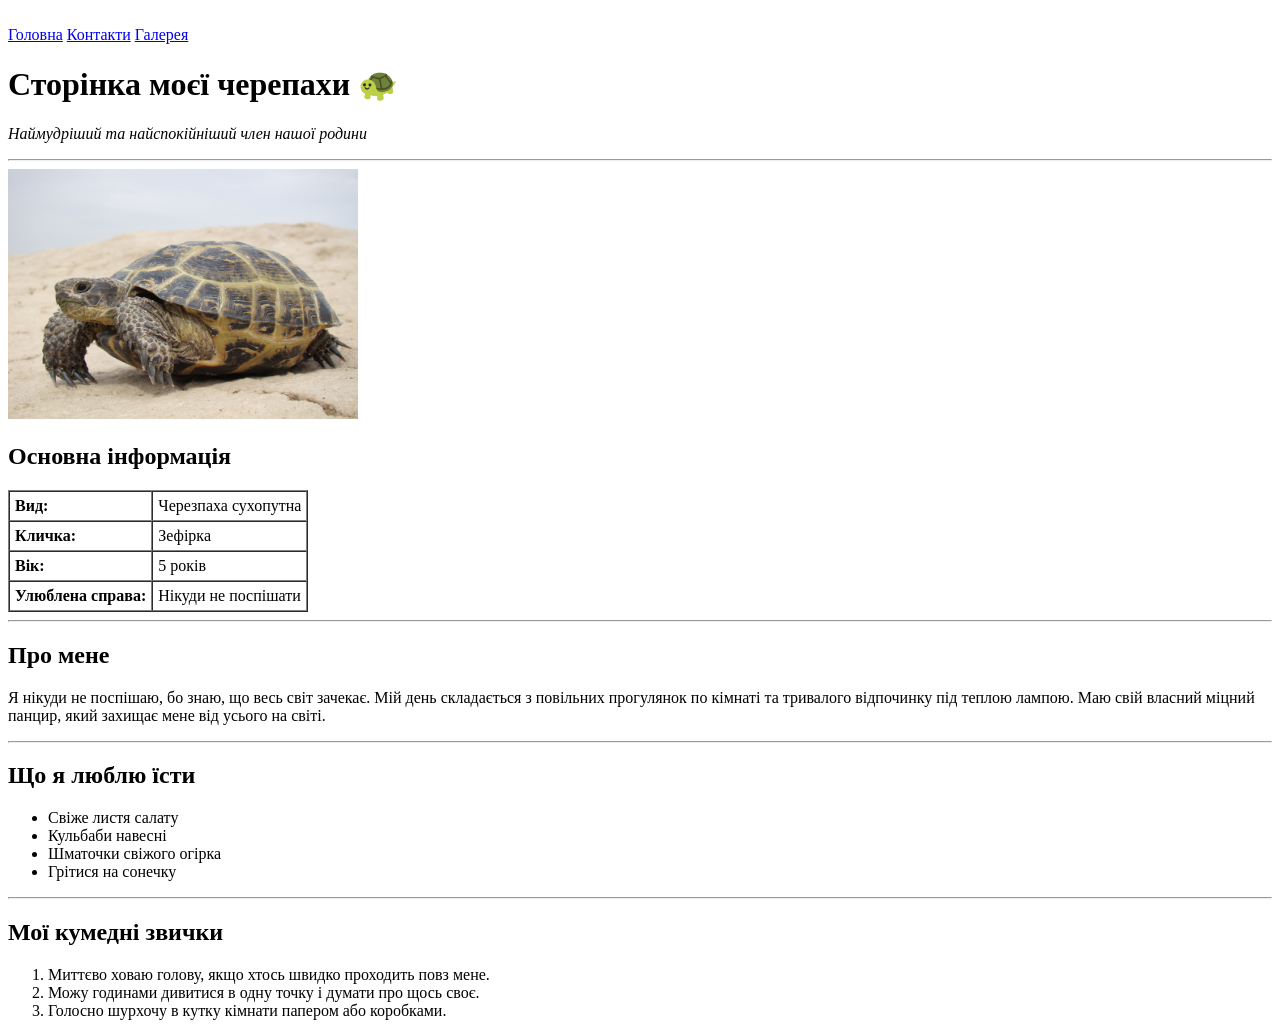
==== index.html @ fc7ae923 "first commit" ====
<!DOCTYPE html>
<html lang="en">
<head>
    <meta charset="UTF-8">
    <meta name="viewport" content="width=device-width, initial-scale=1.0">
    <title>Моя домашня черепаха</title>
</head>
<body>
    <br>
    <header>
        <nav>
            <a href="./index.html">Головна</a>
            <a href="./Pages/contact.html">Контакти</a>
            <a href="./Pages/gallery.html">Галерея</a>
        </nav>
    </header>

    <h1>Сторінка моєї черепахи 🐢</h1>
    <p><i>Наймудріший та найспокійніший член нашої родини</i></p>

    <hr>
    
    <img src="./Photo/Testudo_horsfieldii;_Baikonur_001.jpg" alt="Фото черепахи" width="350" height="250">
    
    <h2>Основна інформація</h2>
    <table border="1" cellpadding="5" cellspacing="0">
        <tr>
            <td><b>Вид:</b></td>
            <td>Черезпаха сухопутна </td>
        </tr>
        <tr>
            <td><b>Кличка:</b></td>
            <td>Зефірка</td>
        </tr>
        <tr>
            <td><b>Вік:</b></td>
            <td>5 років</td>
        </tr>
        <tr>
            <td><b>Улюблена справа:</b></td>
            <td>Нікуди не поспішати</td>
        </tr>
    </table>

    <hr>

        <h2>Про мене</h2>
    <p>Я нікуди не поспішаю, бо знаю, що весь світ зачекає. Мій день складається з повільних прогулянок по кімнаті та тривалого відпочинку під теплою лампою. Маю свій власний міцний панцир, який захищає мене від усього на світі.</p>

    <hr>
    
    <h2>Що я люблю їсти</h2>
    <ul>
        <li>Свіже листя салату</li>
        <li>Кульбаби навесні</li>
        <li>Шматочки свіжого огірка</li>
        <li>Грітися на сонечку</li>
    </ul>

    <hr>

        <h2>Мої кумедні звички</h2>
    <ol>
        <li>Миттєво ховаю голову, якщо хтось швидко проходить повз мене.</li>
        <li>Можу годинами дивитися в одну точку і думати про щось своє.</li>
        <li>Голосно шурхочу в кутку кімнати папером або коробками.</li>
    </ol>

    
 
</body>
</html>
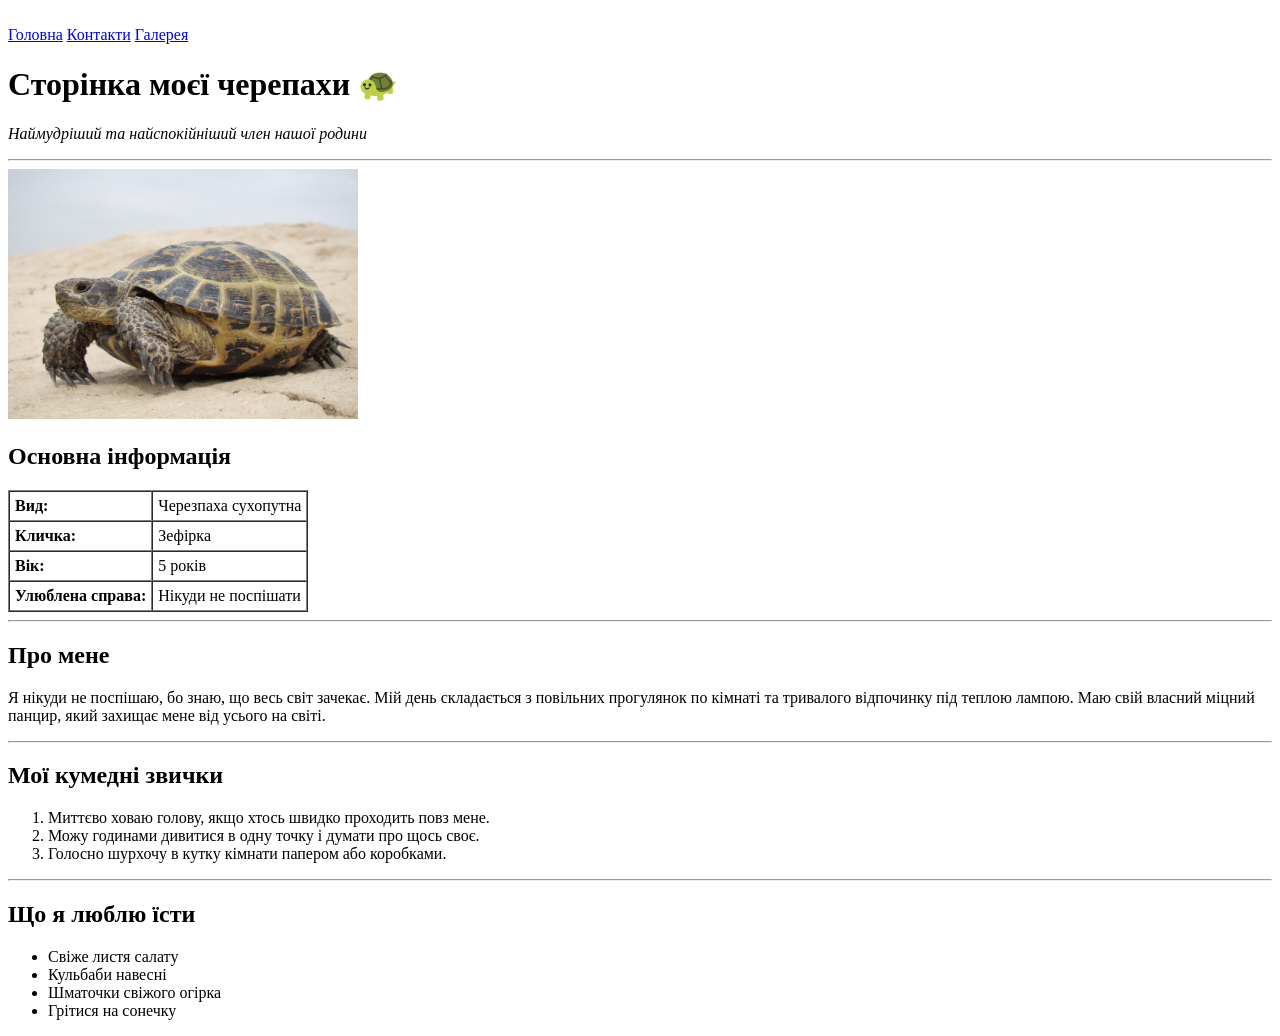
==== commit 2e165e8a: "second commit" ====
--- a/index.html
+++ b/index.html
@@ -47,15 +47,7 @@
         <h2>Про мене</h2>
     <p>Я нікуди не поспішаю, бо знаю, що весь світ зачекає. Мій день складається з повільних прогулянок по кімнаті та тривалого відпочинку під теплою лампою. Маю свій власний міцний панцир, який захищає мене від усього на світі.</p>
 
-    <hr>
     
-    <h2>Що я люблю їсти</h2>
-    <ul>
-        <li>Свіже листя салату</li>
-        <li>Кульбаби навесні</li>
-        <li>Шматочки свіжого огірка</li>
-        <li>Грітися на сонечку</li>
-    </ul>
 
     <hr>
 
@@ -66,7 +58,15 @@
         <li>Голосно шурхочу в кутку кімнати папером або коробками.</li>
     </ol>
 
+    <hr>
     
+    <h2>Що я люблю їсти</h2>
+    <ul>
+        <li>Свіже листя салату</li>
+        <li>Кульбаби навесні</li>
+        <li>Шматочки свіжого огірка</li>
+        <li>Грітися на сонечку</li>
+    </ul>
  
 </body>
 </html>
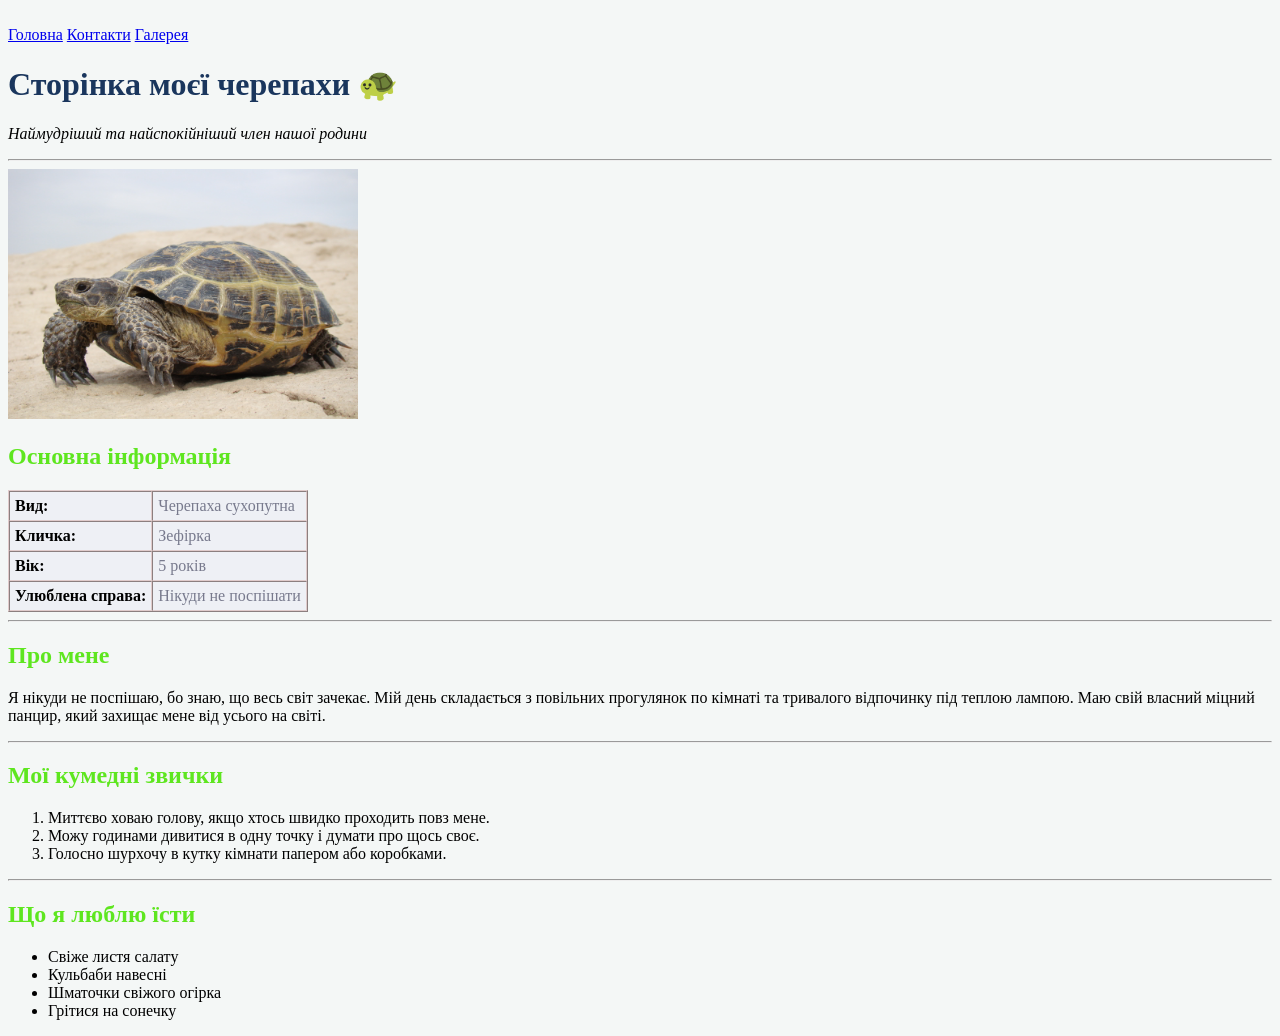
==== commit 9b08dc71: "3th commit" ====
--- a/index.html
+++ b/index.html
@@ -4,8 +4,10 @@
     <meta charset="UTF-8">
     <meta name="viewport" content="width=device-width, initial-scale=1.0">
     <title>Моя домашня черепаха</title>
+    <link rel="stylesheet" href="style.css">
+
 </head>
-<body>
+<body  id="page-body">
     <br>
     <header>
         <nav>
@@ -15,43 +17,46 @@
         </nav>
     </header>
 
-    <h1>Сторінка моєї черепахи 🐢</h1>
-    <p><i>Наймудріший та найспокійніший член нашої родини</i></p>
+    <h1 id="main-title" class="title-primary">Сторінка моєї черепахи 🐢</h1>
+    <p id="main-subtitle" class="text-italic"><i>Наймудріший та найспокійніший член нашої родини</i></p>
 
     <hr>
     
-    <img src="./Photo/Testudo_horsfieldii;_Baikonur_001.jpg" alt="Фото черепахи" width="350" height="250">
+      <img src="./Photo/Testudo_horsfieldii;_Baikonur_001.jpg" alt="Фото черепахи" width="350" height="250">
     
-    <h2>Основна інформація</h2>
-    <table border="1" cellpadding="5" cellspacing="0">
-        <tr>
-            <td><b>Вид:</b></td>
-            <td>Черезпаха сухопутна </td>
+
+    
+    
+    <h2 id="info-heading" class="title-secondary">Основна інформація</h2>
+    <table id="info-table" class="data-table" border="1" cellpadding="5" cellspacing="0">
+        <tr class="table-row">
+            <td class=" cell-bold"><b>Вид:</b></td>
+            <td class="table-cell">Черепаха сухопутна</td>
         </tr>
-        <tr>
-            <td><b>Кличка:</b></td>
-            <td>Зефірка</td>
+        <tr class="table-row">
+            <td class=" cell-bold"><b>Кличка:</b></td>
+            <td class="table-cell">Зефірка</td>
         </tr>
-        <tr>
-            <td><b>Вік:</b></td>
-            <td>5 років</td>
+        <tr class="table-row">
+            <td class=" cell-bold"><b>Вік:</b></td>
+            <td class="table-cell">5 років</td>
         </tr>
-        <tr>
-            <td><b>Улюблена справа:</b></td>
-            <td>Нікуди не поспішати</td>
+        <tr class="table-row">
+            <td class=" cell-bold"><b>Улюблена справа:</b></td>
+            <td class="table-cell">Нікуди не поспішати</td>
         </tr>
     </table>
 
     <hr>
 
-        <h2>Про мене</h2>
+        <h2 class="title-secondary">Про мене</h2>
     <p>Я нікуди не поспішаю, бо знаю, що весь світ зачекає. Мій день складається з повільних прогулянок по кімнаті та тривалого відпочинку під теплою лампою. Маю свій власний міцний панцир, який захищає мене від усього на світі.</p>
 
     
 
     <hr>
 
-        <h2>Мої кумедні звички</h2>
+        <h2 class="title-secondary">Мої кумедні звички</h2>
     <ol>
         <li>Миттєво ховаю голову, якщо хтось швидко проходить повз мене.</li>
         <li>Можу годинами дивитися в одну точку і думати про щось своє.</li>
@@ -60,7 +65,7 @@
 
     <hr>
     
-    <h2>Що я люблю їсти</h2>
+    <h2 class="title-secondary">Що я люблю їсти</h2>
     <ul>
         <li>Свіже листя салату</li>
         <li>Кульбаби навесні</li>
--- a/style.css
+++ b/style.css
@@ -0,0 +1,9 @@
+#page-body {background-color: #f4f7f6;}
+.title-primary {color: #1a365d;}
+.title-secondary {color: #5be61bfa;}
+#info-table {background-color: #eef0f5; border-color: #e0cbcb;}
+.cell-bolt {background-color: #f0f5ee; color: #5d1a47;}
+.table-cell {color: rgb(120, 122, 141);}
+#contact { color: #0f4b72;;}
+h3 {color: #0f4b72;}
+.body {background-color: #f4f7f6;}
